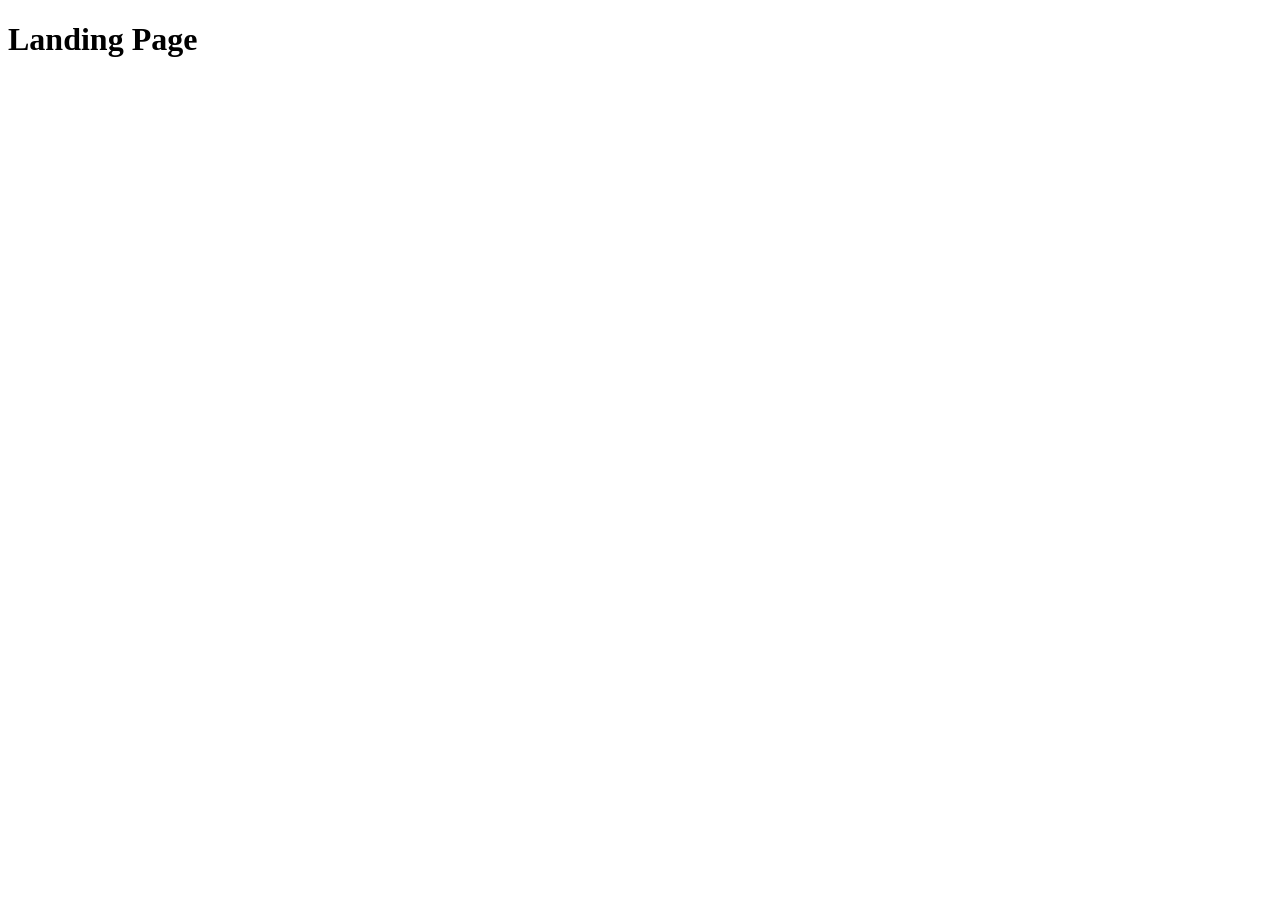
==== src/index.html @ 57944a40 "Initial commit" ====
<!DOCTYPE html>
<html lang="en">
  <head>
    <meta charset="UTF-8">
    <meta name="viewport" content="width=device-width, initial-scale=1.0">
    <title>Miami</title>
    <link rel="stylesheet" href="./styles/main.scss">
    <script src="scripts/main.js" defer></script>
  </head>
  <body>
    <h1>Landing Page</h1>
  </body>
</html>
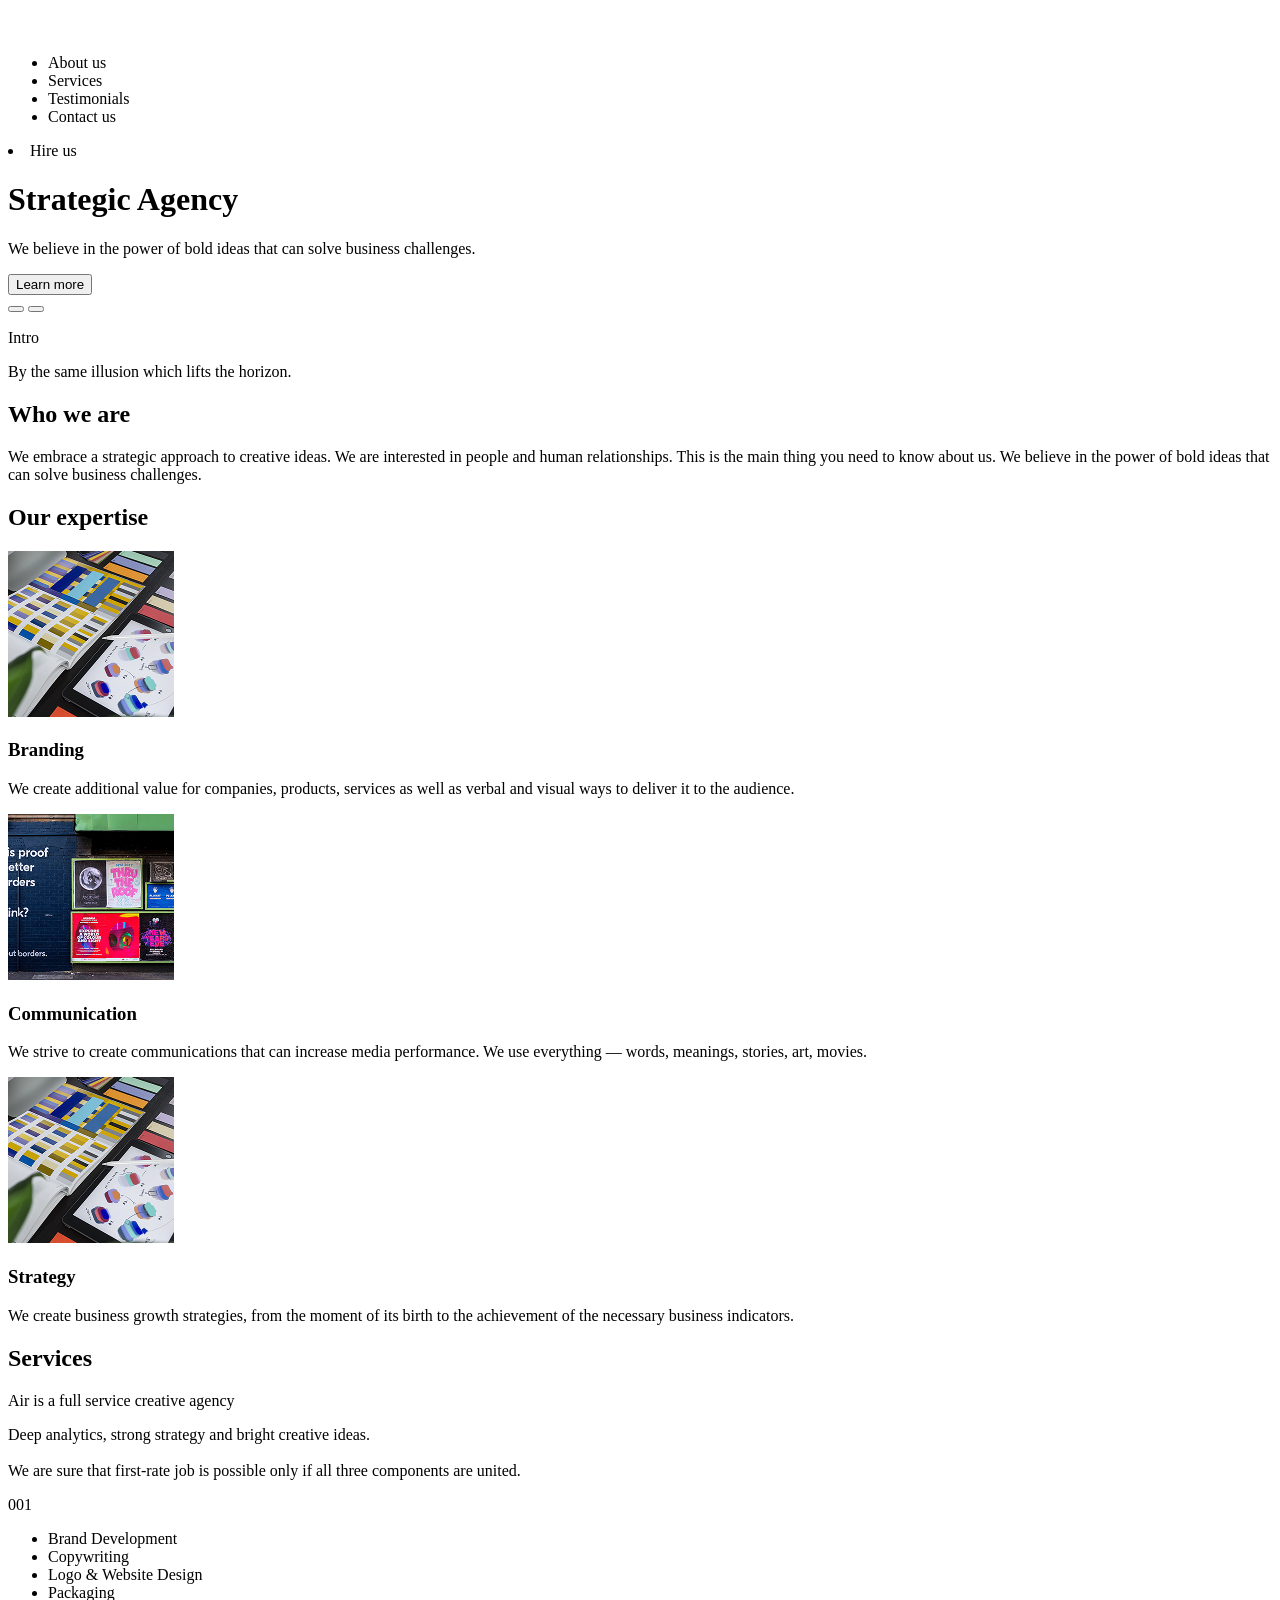
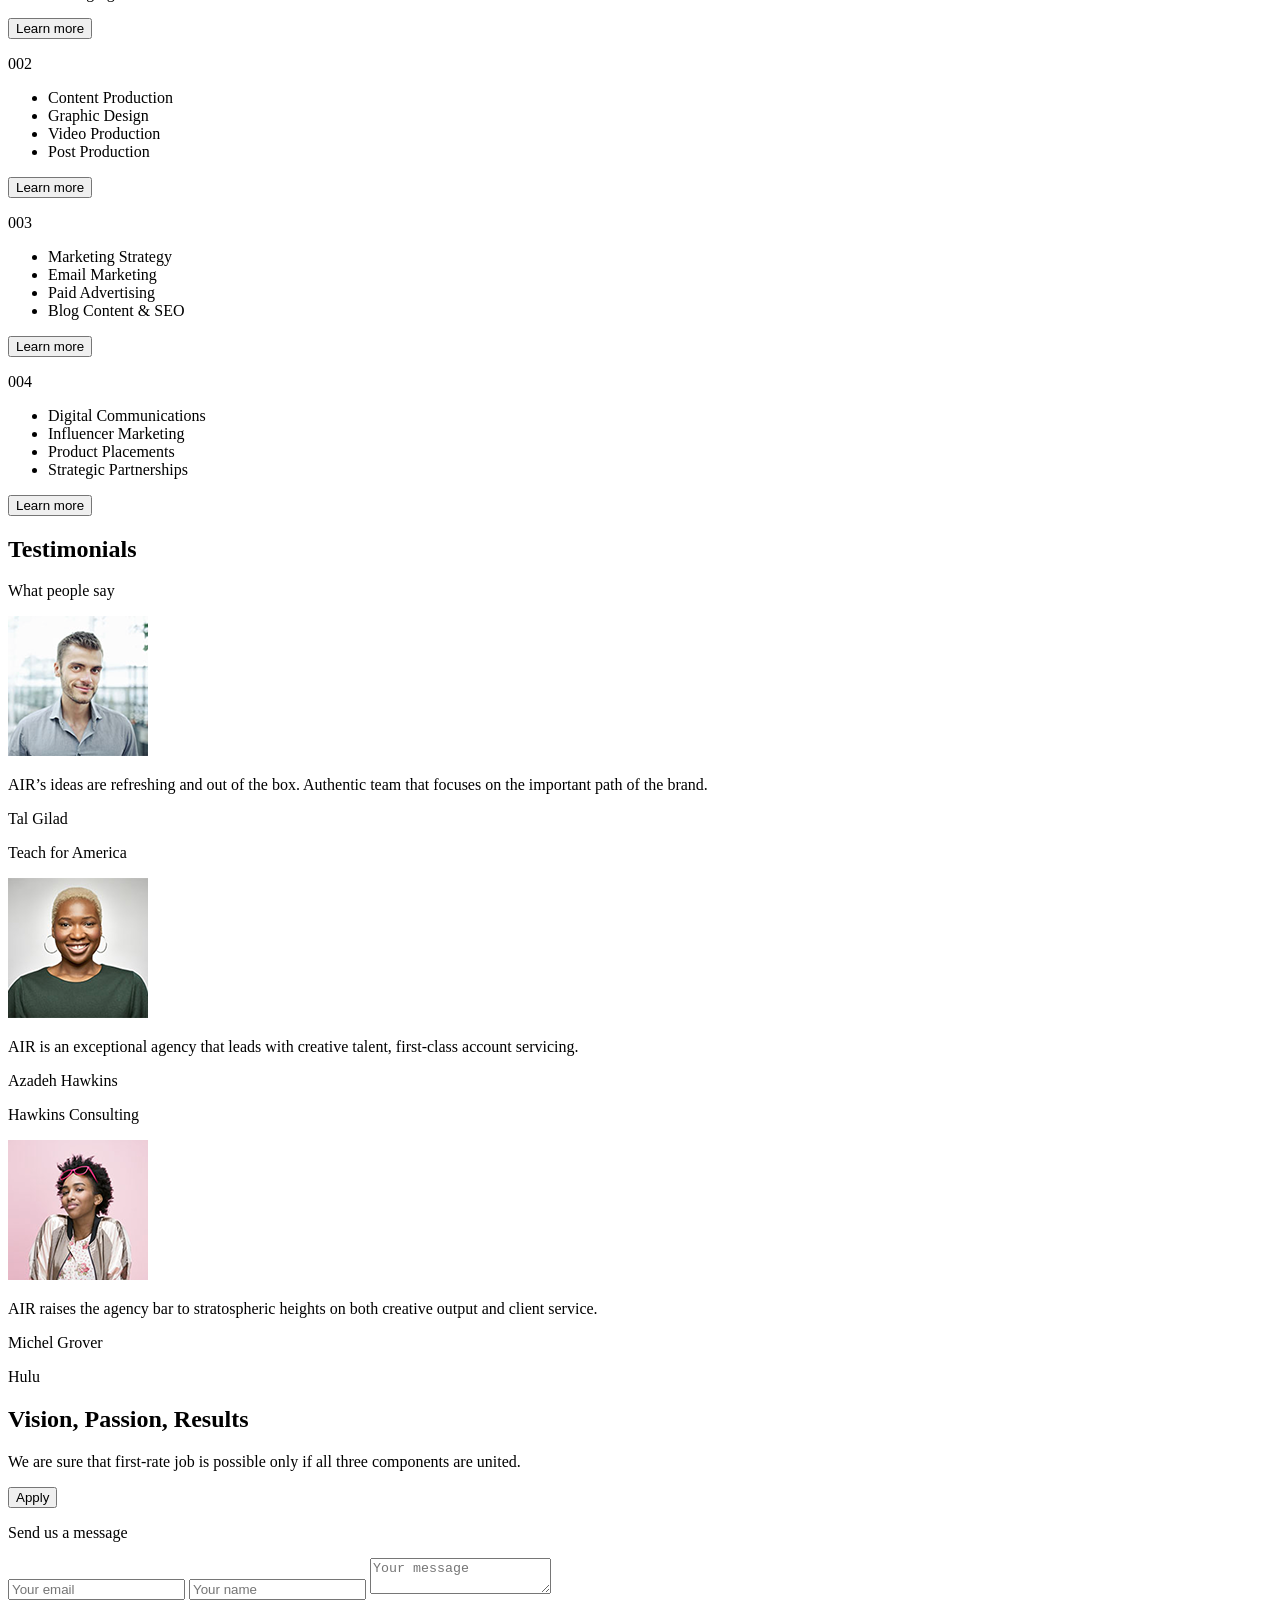
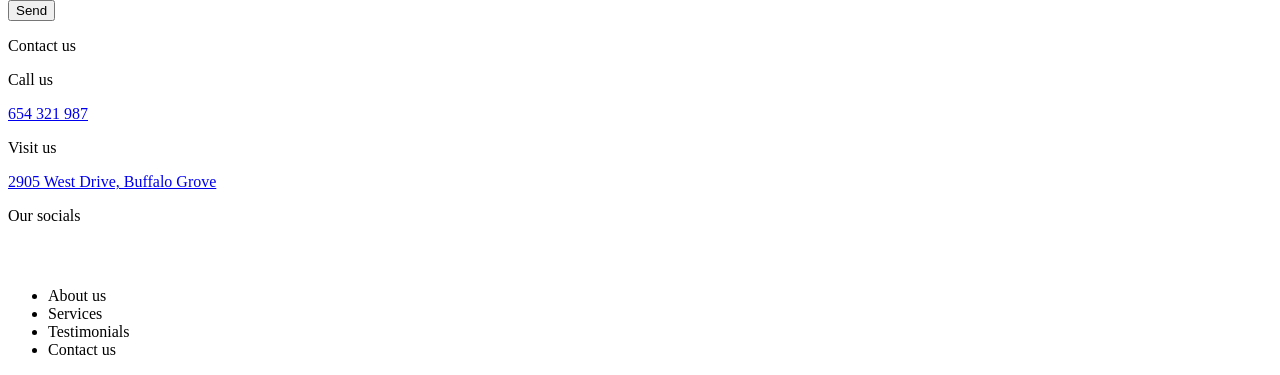
==== commit b17d8cd2: "Initial Commit" ====
--- a/src/index.html
+++ b/src/index.html
@@ -1,13 +1,386 @@
-<!DOCTYPE html>
+<!doctype html>
 <html lang="en">
   <head>
-    <meta charset="UTF-8">
-    <meta name="viewport" content="width=device-width, initial-scale=1.0">
-    <title>Miami</title>
-    <link rel="stylesheet" href="./styles/main.scss">
-    <script src="scripts/main.js" defer></script>
+    <meta charset="UTF-8" />
+    <meta
+      name="viewport"
+      content="width=device-width, initial-scale=1.0"
+    />
+    <title>Air</title>
+    <link
+      rel="stylesheet"
+      href="./styles/main.scss"
+    />
+    <link rel="icon" href="./images/logo/dia-logo.svg">
+
   </head>
   <body>
-    <h1>Landing Page</h1>
+    <nav class="navigation">
+      <div class="container">
+        <div class="navigation__content navigation__content--header">
+          <div class="navigation__left">
+            <a href="#" class="navigation__logo">
+              <img src="./images/logo/dia-logo.svg" alt="Air">
+            </a>
+            <a href="#" class="navigation__menu-button"></a>
+          </div>
+          <ul class="navigation__list navigation__list--header">
+            <li class="navigation__link navigation__link--about-us">About us</li>
+            <li class="navigation__link navigation__link--services">Services</li>
+            <li class="navigation__link navigation__link--testimonials">Testimonials</li>
+            <li class="navigation__link navigation__link--contact-us">Contact us</li>
+          </ul>
+          <li class="navigation__link navigation__link--underline navigation__link--hire-us">Hire us</li>
+        </div>
+      </div>
+    </nav>
+
+    <header class="header">
+      <div class="container">
+        <div class="header__content">
+          <div class="header__info">
+            <h1 class="header__title title">Strategic Agency</h1>
+            <p class="header__text text">We believe in the power of bold ideas that can solve business challenges.</p>
+            <button href="#" class="header__button button">Learn more</button>
+          </div>
+        </div>
+      </div>
+      <div class="header__slider">
+        <div class="header__slider-content">
+          <div class="header__arrows">
+            <button class="header__arrow header__arrow--left"></button>
+            <button class="header__arrow header__arrow--right"></button>
+          </div>
+          <div class="header__slider-info">
+            <p class="header__slider-title">Intro</p>
+            <p class="header__slider-text">By the same illusion which lifts the horizon.</p>
+          </div>
+        </div>
+      </div>
+    </header>
+
+    <main class="main">
+
+      <section class="about section">
+        <div class="container">
+          <h2 class="about__title section__title">Who we are</h2>
+          <p class="about__text section__text">We embrace a strategic approach to creative ideas. We are interested in people and human relationships. This is the main thing you need to know about us. We believe in the power of bold ideas that can solve business challenges.</p>
+        </div>
+      </section>
+
+      <section class="our-expertise section">
+        <div class="container">
+          <h2 class="our-expertise__title section__title">Our expertise</h2>
+          <div class="our-expertise__content">
+            <article class="our-expertise__card">
+              <img
+                src="./images/our-expertise/image-1.png"
+                alt="Branding"
+                class="our-expertise__image"
+              >
+              <h3 class="our-expertise__name">Branding</h3>
+              <p class="our-expertise__text">We create additional value for companies, products, services as well as verbal and visual ways to deliver it to the audience.</p>
+            </article>
+            <article class="our-expertise__card">
+              <img
+                src="./images/our-expertise/image-2.png"
+                alt="Branding"
+                class="our-expertise__image"
+              >
+              <h3 class="our-expertise__name">Communication</h3>
+              <p class="our-expertise__text">We strive to create communications that can increase media performance. We use everything — words, meanings, stories, art, movies.</p>
+            </article>
+            <article class="our-expertise__card">
+              <img
+                src="./images/our-expertise/image-1.png"
+                alt="Branding"
+                class="our-expertise__image"
+              >
+              <h3 class="our-expertise__name">Strategy</h3>
+              <p class="our-expertise__text">We create business growth strategies, from the moment of its birth to the achievement of the necessary business indicators.</p>
+            </article>
+          </div>
+        </div>
+      </section>
+
+      <section class="services section">
+        <div class="container">
+          <div class="services__content">
+            <div class="services__info">
+              <h2 class="services__title">Services</h2>
+              <p class="services__sub-title">Air is a full service creative agency</p>
+              <p class="services__text">Deep analytics, strong strategy and bright creative ideas.<br><br>We are sure that first-rate job is possible only if all three components are united.</p>
+            </div>
+            <div class="services__separator"></div>
+            <div class="services__column services__column--first">
+              <div class="services__card">
+                <p class="services__number">001</p>
+                <ul class="services__list">
+                  <li class="services__item">Brand Development</li>
+                  <li class="services__item">Copywriting</li>
+                  <li class="services__item">Logo & Website Design</li>
+                  <li class="services__item">Packaging</li>
+                </ul>
+                <button href="#" class="services__link">Learn more</button>
+              </div>
+              <div class="services__card">
+                <p class="services__number">002</p>
+                <ul class="services__list">
+                  <li class="services__item">Сontent Production</li>
+                  <li class="services__item">Graphic Design</li>
+                  <li class="services__item">Video Production</li>
+                  <li class="services__item">Post Production</li>
+                </ul>
+                <button href="#" class="services__link">Learn more</button>
+              </div>
+            </div>
+
+            <div class="services__column services__column--second">
+              <div class="services__card">
+                <p class="services__number">003</p>
+                <ul class="services__list">
+                  <li class="services__item">Marketing Strategy</li>
+                  <li class="services__item">Email Marketing</li>
+                  <li class="services__item">Paid Advertising</li>
+                  <li class="services__item">Blog Content & SEO</li>
+                </ul>
+                <button href="#" class="services__link">Learn more</button>
+              </div>
+              <div class="services__card">
+                <p class="services__number">004</p>
+                <ul class="services__list">
+                  <li class="services__item">Digital Communications</li>
+                  <li class="services__item">Influencer Marketing</li>
+                  <li class="services__item">Product Placements</li>
+                  <li class="services__item">Strategic Partnerships</li>
+                </ul>
+                <button href="#" class="services__link">Learn more</button>
+              </div>
+            </div>
+          </div>
+        </div>
+      </section>
+
+      <section class="testimonials">
+        <div class="container">
+          <div class="testimonials__content">
+            <div class="testimonials__info">
+              <h2 class="testimonials__title">Testimonials</h2>
+              <p class="testimonials__sub-title">What people say</p>
+            </div>
+
+            <div class="testimonials__cards">
+              <div class="testimonials__card person-card">
+                <div class="person-card__photo">
+                  <img
+                    src="./images/testimonials/testimonial-ava-1.jpg"
+                    class="person-card__image"
+                    alt="Tal Gilad"
+                  >
+                </div>
+                <p class="person-card__quote">AIR’s ideas are refreshing and out of the box. Authentic team that focuses on the important path of the brand.</p>
+                <p class="person-card__name">Tal Gilad</p>
+                <p class="person-card__status">Teach for America</p>
+              </div>
+
+              <div class="testimonials__card person-card">
+                <div class="person-card__photo">
+                  <img
+                    src="./images/testimonials/testimonial-ava-2.jpg"
+                    class="person-card__image"
+                    alt="Tal Gilad"
+                  >
+                </div>
+                <p class="person-card__quote">AIR is an exceptional agency that leads with creative talent, first-class account servicing.</p>
+                <p class="person-card__name">Azadeh Hawkins</p>
+                <p class="person-card__status">Hawkins Consulting</p>
+              </div>
+
+              <div class="testimonials__card person-card">
+                <div class="person-card__photo">
+                  <img
+                    src="./images/testimonials/testimonial-ava-3.jpg"
+                    class="person-card__image"
+                    alt="Tal Gilad"
+                  >
+                </div>
+                <p class="person-card__quote">AIR raises the agency bar to stratospheric heights on both creative output and client service.</p>
+                <p class="person-card__name">Michel Grover</p>
+                <p class="person-card__status">Hulu</p>
+              </div>
+            </div>
+          </div>
+        </div>
+      </section>
+
+      <section class="hire-us section">
+        <div class="container">
+          <div class="hire-us__content">
+            <h2 class="hire-us__title">Vision, Passion, Results</h2>
+            <p class="hire-us__text">We are sure that first-rate job is possible only if all three components are united.</p>
+            <button href="#" class="hire-us__button button">Apply</button>
+          </div>
+        </div>
+      </section>
+    </main>
+
+    <footer class="footer">
+      <div class="container">
+        <div class="footer__content">
+          <form
+            action="#"
+            class="footer__form"
+            method="post"
+            onsubmit="this.reset(); return false;"
+          >
+            <p class="footer__title">Send us a message</p>
+            <div class="footer__inputs">
+              <input
+                type="email"
+                name="email"
+                placeholder="Your email"
+                class="footer__input"
+                required
+              >
+              <input
+                type="name"
+                name="name"
+                placeholder="Your name"
+                class="footer__input"
+                required
+              >
+              <textarea
+                type="text"
+                name="message"
+                placeholder="Your message"
+                class="footer__input footer__input--textarea"
+                required
+              ></textarea>
+            </div>
+            <button
+              type="submit"
+              name="submit"
+              class="footer_button button"
+            >
+              Send
+            </button>
+          </form>
+
+          <div class="footer__contact-us">
+            <p class="footer__title">Contact us</p>
+
+            <div class="footer__contacts">
+              <div class="footer__contact">
+                <p class="footer__sub-link">Call us</p>
+                <a href="tel:+654321987" class="footer__link">654 321 987</a>
+              </div>
+              <div class="footer__contact">
+                <p class="footer__sub-link">Visit us</p>
+                <a
+                  href="https://maps.app.goo.gl/8i2NvpD5Xmbq2o8bA"
+                  class="footer__link"
+                  target="_blank"
+                >
+                  2905 West Drive, Buffalo Grove
+                </a>
+              </div>
+              <div class="footer__contact">
+                <p class="footer__sub-link">Our socials</p>
+                <div class="footer__socials">
+                  <a
+                    href="https://www.facebook.com/"
+                    target="_blank"
+                    class="footer__social-link footer__social-link--facebook"
+                  >
+                  </a>
+                  <a
+                  href="https://x.com/"
+                  target="_blank"
+                  class="footer__social-link footer__social-link--twitter"
+                  >
+                  </a>
+                  <a
+                    href="http://instagram.com/"
+                    target="_blank"
+                    class="footer__social-link footer__social-link--instagram"
+                  >
+                  </a>
+                </div>
+              </div>
+            </div>
+          </div>
+        </div>
+      </div>
+      <nav class="footer__navigation navigation">
+        <div class="container">
+          <div class="navigation__content navigation__content--footer">
+            <a href="#" class="logo-link">
+              <img src="./images/logo/dia-logo.svg" alt="Air">
+            </a>
+            <ul class="navigation__list navigation__list--footer">
+              <li class="navigation__link navigation__link--about-us">About us</li>
+              <li class="navigation__link navigation__link--services">Services</li>
+              <li class="navigation__link navigation__link--testimonials">Testimonials</li>
+              <li class="navigation__link navigation__link--contact-us">Contact us</li>
+            </ul>
+          </div>
+        </div>
+      </nav>
+    </footer>
+    <script defer>
+      'use strict';
+
+      function scrollTo(block) {
+        document
+        .querySelector(block)
+        .scrollIntoView({ block: 'center', behavior: 'smooth' });
+
+      }
+
+      const aboutUs = document.querySelectorAll('.navigation__link--about-us');
+      const services = document.querySelectorAll('.navigation__link--services');
+      const testimonials = document.querySelectorAll('.navigation__link--testimonials');
+      const contactUs = document.querySelectorAll('.navigation__link--contact-us');
+      const hireUs = document.querySelectorAll('.navigation__link--hire-us');
+      const hireUsButton = document.querySelectorAll('.hire-us__button');
+
+      const servicesLink = document.querySelectorAll('.services__link');
+      const headerButton = document.querySelectorAll('.header__button');
+
+      aboutUs.forEach(item => {item.addEventListener('click', () => {scrollTo('.about')})});
+      services.forEach(item => {item.addEventListener('click', () => {scrollTo('.services')})});
+      testimonials.forEach(item => {item.addEventListener('click', () => {scrollTo('.testimonials')})});
+      contactUs.forEach(item => {item.addEventListener('click', () => {scrollTo('.footer__contact-us')})});
+      hireUs.forEach(item => {item.addEventListener('click', () => {scrollTo('.footer__contact-us')})});
+      hireUsButton.forEach(item => {item.addEventListener('click', () => {scrollTo('.footer__contact-us')})});
+      servicesLink.forEach(item => {item.addEventListener('click', () => {scrollTo('.our-expertise')})});
+      headerButton.forEach(item => {item.addEventListener('click', () => {scrollTo('.our-expertise')})});
+
+
+      const sliderLeftButton = document.querySelector('.header__arrow--left');
+      const sliderRightButton = document.querySelector('.header__arrow--right');
+      const headerSlider = document.querySelector('.header__slider');
+
+      function setSliderImage(number) {
+        headerSlider.style.backgroundImage = `url(\'https://ggylyon.github.io/layout_dia/images/slider/slide-img-${number}.jpg\')`;
+      }
+
+      setSliderImage(1);
+      let imageNumber = 1;
+      let maxImageNumber = 4;
+      let minImageNumber = 1;
+
+      sliderLeftButton.addEventListener('click', () => {
+        if (imageNumber - 1 < minImageNumber) imageNumber = maxImageNumber;
+        else imageNumber--;
+        setSliderImage(imageNumber);
+      });
+
+      sliderRightButton.addEventListener('click', () => {
+        if (imageNumber + 1 > maxImageNumber) imageNumber = minImageNumber;
+        else imageNumber++;
+        setSliderImage(imageNumber);
+      });
+    </script>
   </body>
 </html>
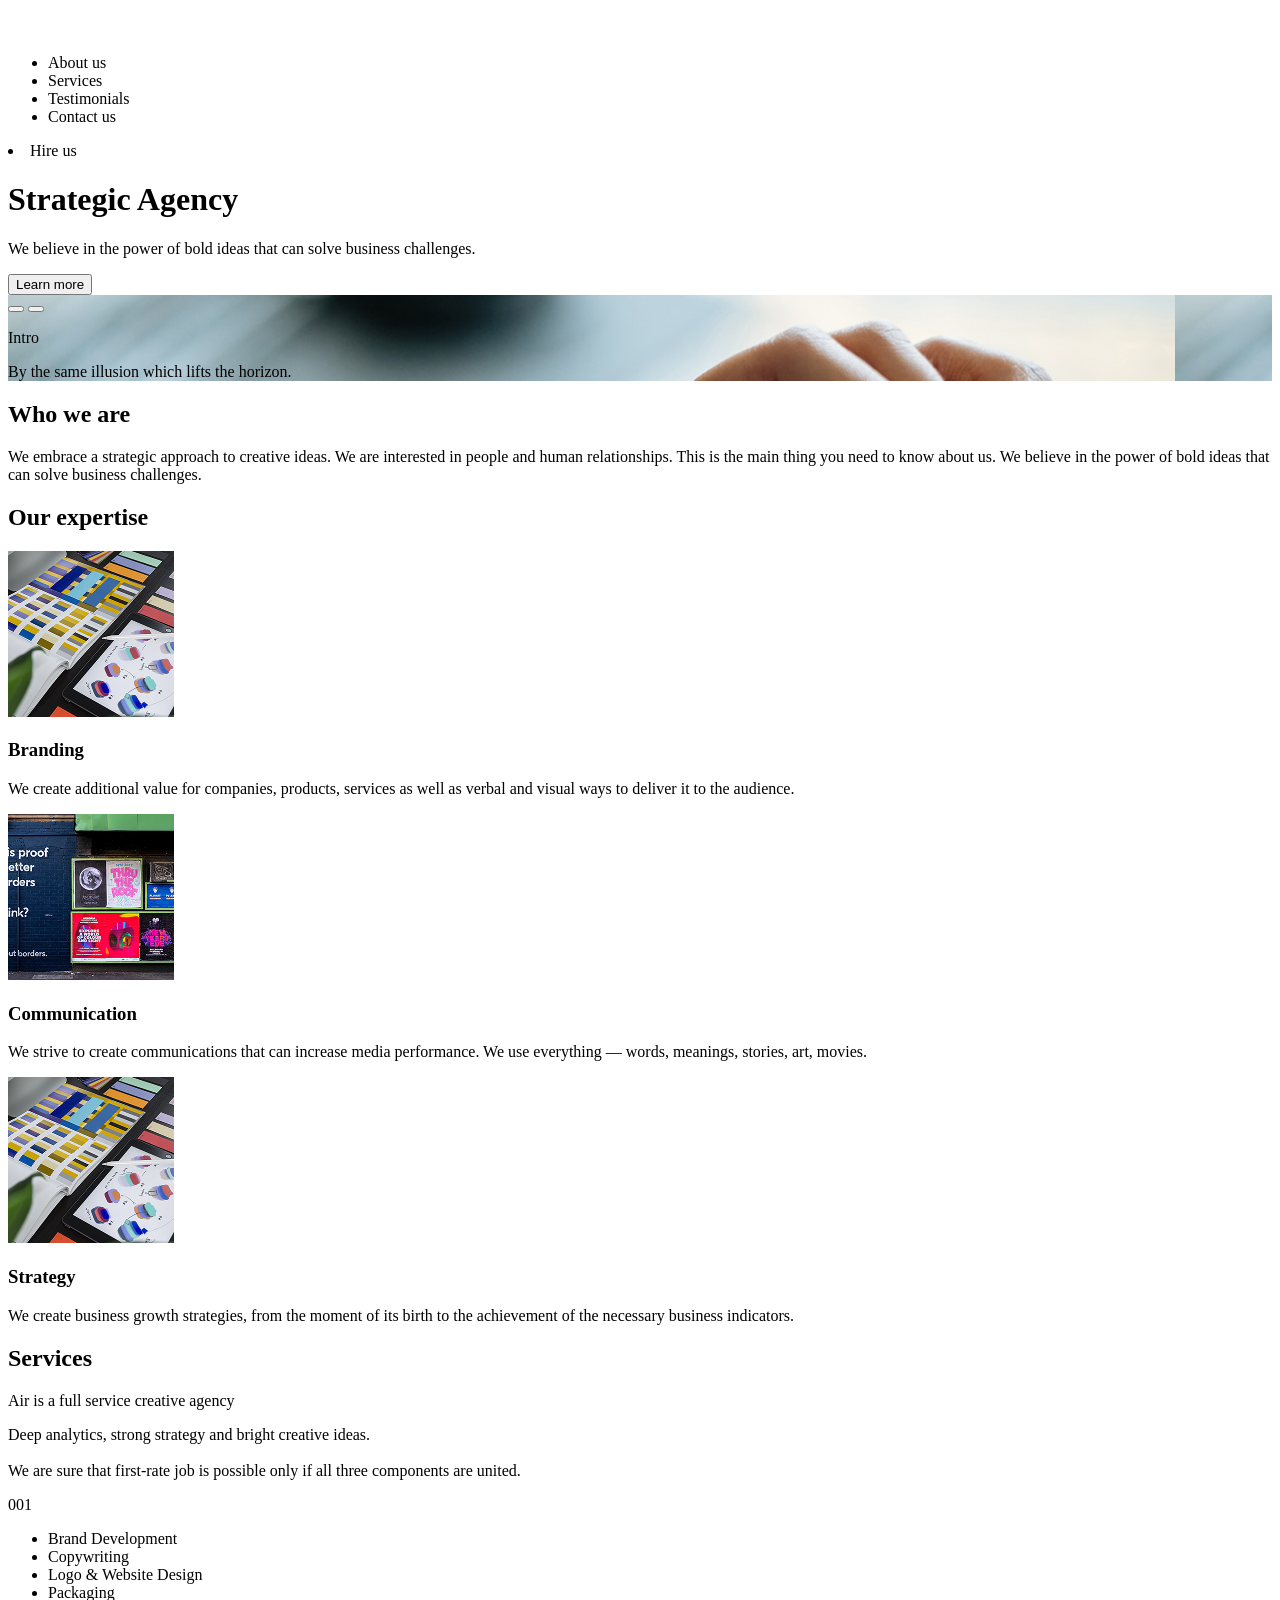
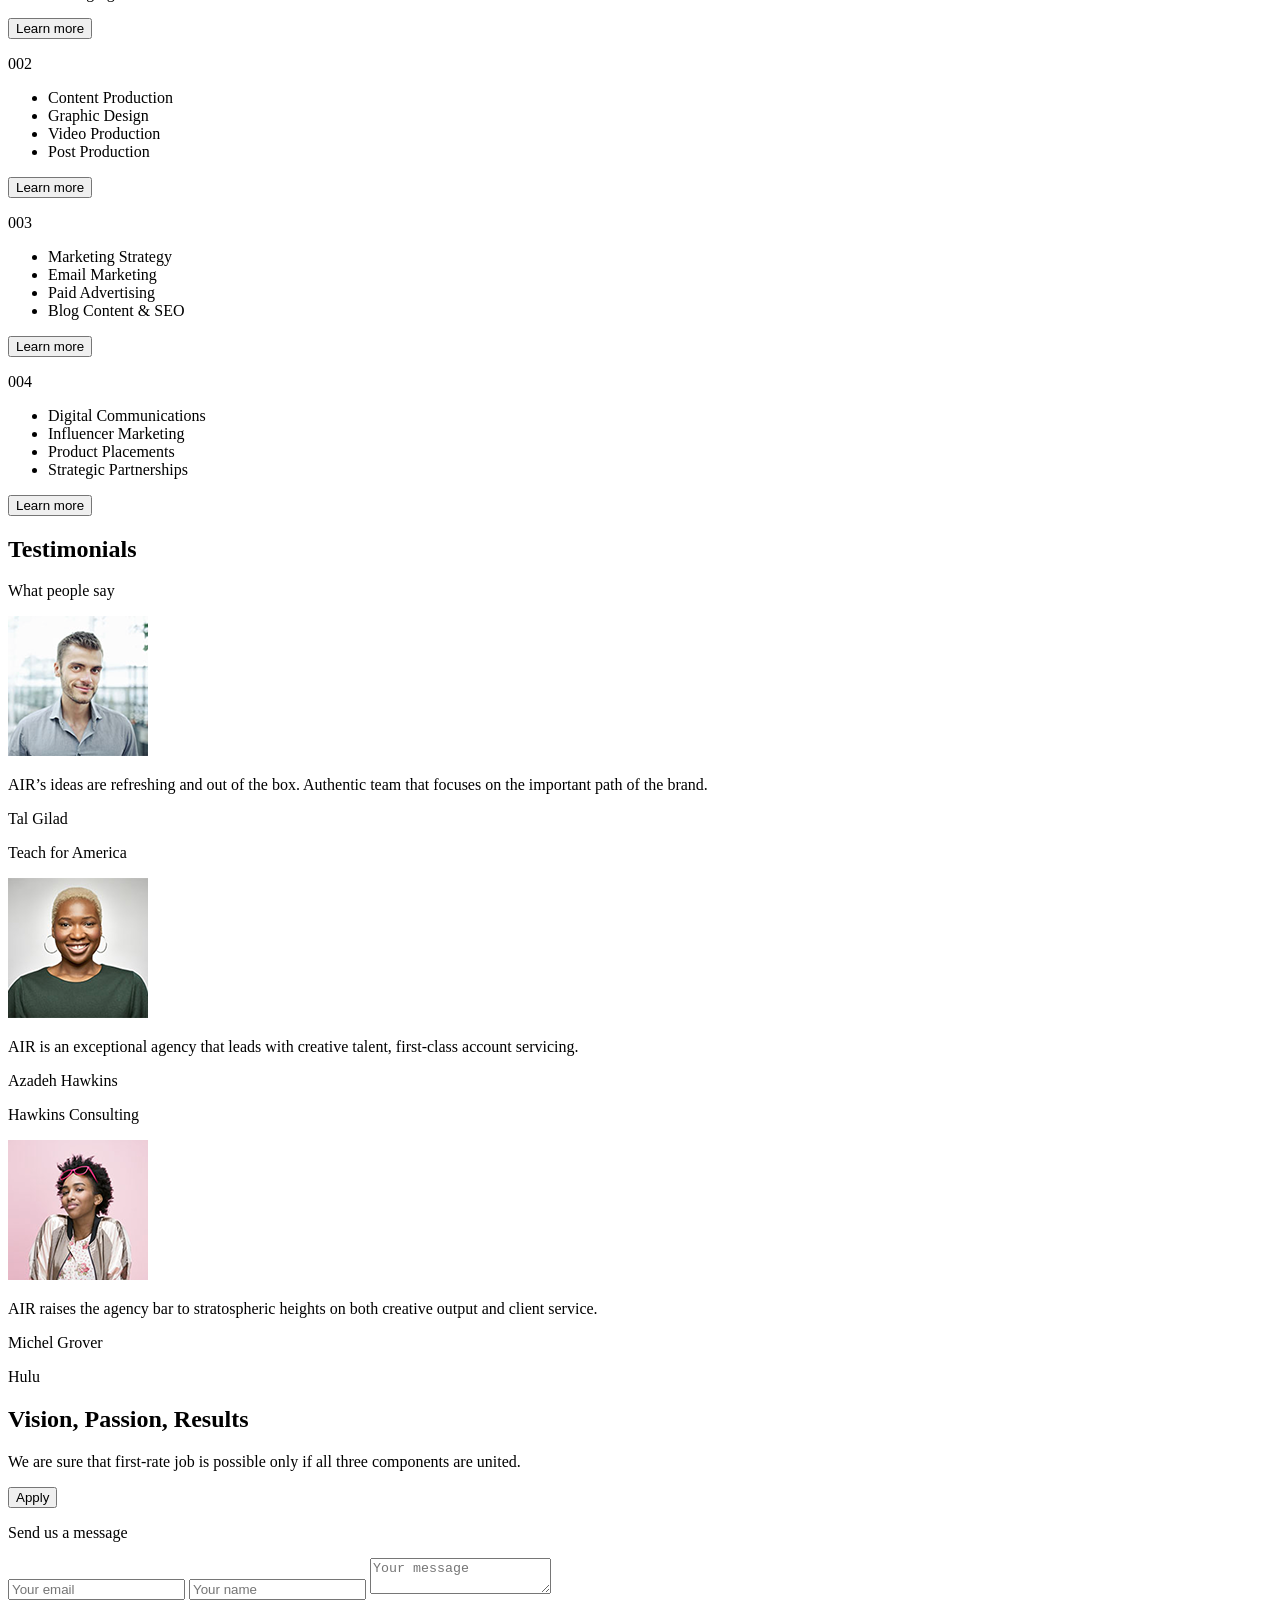
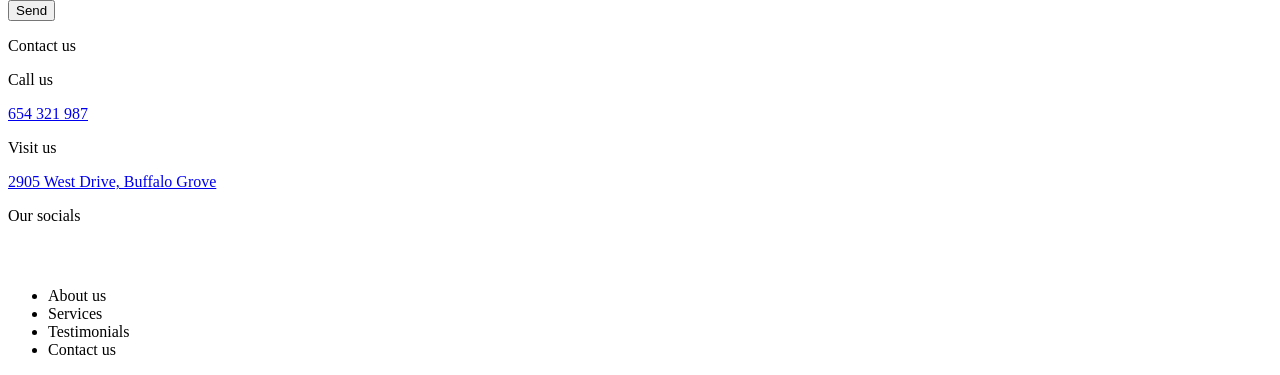
==== commit 6d15b769: "Initial Commit" ====
--- a/src/index.html
+++ b/src/index.html
@@ -2,17 +2,10 @@
 <html lang="en">
   <head>
     <meta charset="UTF-8" />
-    <meta
-      name="viewport"
-      content="width=device-width, initial-scale=1.0"
-    />
+    <meta name="viewport" content="width=device-width, initial-scale=1.0" />
     <title>Air</title>
-    <link
-      rel="stylesheet"
-      href="./styles/main.scss"
-    />
-    <link rel="icon" href="./images/logo/dia-logo.svg">
-
+    <link rel="stylesheet" href="./styles/main.scss" />
+    <link rel="icon" href="./images/logo/dia-logo.svg" />
   </head>
   <body>
     <nav class="navigation">
@@ -20,17 +13,29 @@
         <div class="navigation__content navigation__content--header">
           <div class="navigation__left">
             <a href="#" class="navigation__logo">
-              <img src="./images/logo/dia-logo.svg" alt="Air">
+              <img src="./images/logo/dia-logo.svg" alt="Air" />
             </a>
             <a href="#" class="navigation__menu-button"></a>
           </div>
           <ul class="navigation__list navigation__list--header">
-            <li class="navigation__link navigation__link--about-us">About us</li>
-            <li class="navigation__link navigation__link--services">Services</li>
-            <li class="navigation__link navigation__link--testimonials">Testimonials</li>
-            <li class="navigation__link navigation__link--contact-us">Contact us</li>
+            <li class="navigation__link navigation__link--about-us">
+              About us
+            </li>
+            <li class="navigation__link navigation__link--services">
+              Services
+            </li>
+            <li class="navigation__link navigation__link--testimonials">
+              Testimonials
+            </li>
+            <li class="navigation__link navigation__link--contact-us">
+              Contact us
+            </li>
           </ul>
-          <li class="navigation__link navigation__link--underline navigation__link--hire-us">Hire us</li>
+          <li
+            class="navigation__link navigation__link--underline navigation__link--hire-us"
+          >
+            Hire us
+          </li>
         </div>
       </div>
     </nav>
@@ -40,7 +45,10 @@
         <div class="header__content">
           <div class="header__info">
             <h1 class="header__title title">Strategic Agency</h1>
-            <p class="header__text text">We believe in the power of bold ideas that can solve business challenges.</p>
+            <p class="header__text text">
+              We believe in the power of bold ideas that can solve business
+              challenges.
+            </p>
             <button href="#" class="header__button button">Learn more</button>
           </div>
         </div>
@@ -53,18 +61,24 @@
           </div>
           <div class="header__slider-info">
             <p class="header__slider-title">Intro</p>
-            <p class="header__slider-text">By the same illusion which lifts the horizon.</p>
+            <p class="header__slider-text">
+              By the same illusion which lifts the horizon.
+            </p>
           </div>
         </div>
       </div>
     </header>
 
     <main class="main">
-
       <section class="about section">
         <div class="container">
           <h2 class="about__title section__title">Who we are</h2>
-          <p class="about__text section__text">We embrace a strategic approach to creative ideas. We are interested in people and human relationships. This is the main thing you need to know about us. We believe in the power of bold ideas that can solve business challenges.</p>
+          <p class="about__text section__text">
+            We embrace a strategic approach to creative ideas. We are interested
+            in people and human relationships. This is the main thing you need
+            to know about us. We believe in the power of bold ideas that can
+            solve business challenges.
+          </p>
         </div>
       </section>
 
@@ -77,27 +91,37 @@
                 src="./images/our-expertise/image-1.png"
                 alt="Branding"
                 class="our-expertise__image"
-              >
+              />
               <h3 class="our-expertise__name">Branding</h3>
-              <p class="our-expertise__text">We create additional value for companies, products, services as well as verbal and visual ways to deliver it to the audience.</p>
+              <p class="our-expertise__text">
+                We create additional value for companies, products, services as
+                well as verbal and visual ways to deliver it to the audience.
+              </p>
             </article>
             <article class="our-expertise__card">
               <img
                 src="./images/our-expertise/image-2.png"
                 alt="Branding"
                 class="our-expertise__image"
-              >
+              />
               <h3 class="our-expertise__name">Communication</h3>
-              <p class="our-expertise__text">We strive to create communications that can increase media performance. We use everything — words, meanings, stories, art, movies.</p>
+              <p class="our-expertise__text">
+                We strive to create communications that can increase media
+                performance. We use everything — words, meanings, stories, art,
+                movies.
+              </p>
             </article>
             <article class="our-expertise__card">
               <img
                 src="./images/our-expertise/image-1.png"
                 alt="Branding"
                 class="our-expertise__image"
-              >
+              />
               <h3 class="our-expertise__name">Strategy</h3>
-              <p class="our-expertise__text">We create business growth strategies, from the moment of its birth to the achievement of the necessary business indicators.</p>
+              <p class="our-expertise__text">
+                We create business growth strategies, from the moment of its
+                birth to the achievement of the necessary business indicators.
+              </p>
             </article>
           </div>
         </div>
@@ -108,8 +132,14 @@
           <div class="services__content">
             <div class="services__info">
               <h2 class="services__title">Services</h2>
-              <p class="services__sub-title">Air is a full service creative agency</p>
-              <p class="services__text">Deep analytics, strong strategy and bright creative ideas.<br><br>We are sure that first-rate job is possible only if all three components are united.</p>
+              <p class="services__sub-title">
+                Air is a full service creative agency
+              </p>
+              <p class="services__text">
+                Deep analytics, strong strategy and bright creative ideas.<br /><br />We
+                are sure that first-rate job is possible only if all three
+                components are united.
+              </p>
             </div>
             <div class="services__separator"></div>
             <div class="services__column services__column--first">
@@ -176,9 +206,12 @@
                     src="./images/testimonials/testimonial-ava-1.jpg"
                     class="person-card__image"
                     alt="Tal Gilad"
-                  >
+                  />
                 </div>
-                <p class="person-card__quote">AIR’s ideas are refreshing and out of the box. Authentic team that focuses on the important path of the brand.</p>
+                <p class="person-card__quote">
+                  AIR’s ideas are refreshing and out of the box. Authentic team
+                  that focuses on the important path of the brand.
+                </p>
                 <p class="person-card__name">Tal Gilad</p>
                 <p class="person-card__status">Teach for America</p>
               </div>
@@ -189,9 +222,12 @@
                     src="./images/testimonials/testimonial-ava-2.jpg"
                     class="person-card__image"
                     alt="Tal Gilad"
-                  >
+                  />
                 </div>
-                <p class="person-card__quote">AIR is an exceptional agency that leads with creative talent, first-class account servicing.</p>
+                <p class="person-card__quote">
+                  AIR is an exceptional agency that leads with creative talent,
+                  first-class account servicing.
+                </p>
                 <p class="person-card__name">Azadeh Hawkins</p>
                 <p class="person-card__status">Hawkins Consulting</p>
               </div>
@@ -202,9 +238,12 @@
                     src="./images/testimonials/testimonial-ava-3.jpg"
                     class="person-card__image"
                     alt="Tal Gilad"
-                  >
+                  />
                 </div>
-                <p class="person-card__quote">AIR raises the agency bar to stratospheric heights on both creative output and client service.</p>
+                <p class="person-card__quote">
+                  AIR raises the agency bar to stratospheric heights on both
+                  creative output and client service.
+                </p>
                 <p class="person-card__name">Michel Grover</p>
                 <p class="person-card__status">Hulu</p>
               </div>
@@ -217,7 +256,10 @@
         <div class="container">
           <div class="hire-us__content">
             <h2 class="hire-us__title">Vision, Passion, Results</h2>
-            <p class="hire-us__text">We are sure that first-rate job is possible only if all three components are united.</p>
+            <p class="hire-us__text">
+              We are sure that first-rate job is possible only if all three
+              components are united.
+            </p>
             <button href="#" class="hire-us__button button">Apply</button>
           </div>
         </div>
@@ -241,14 +283,14 @@
                 placeholder="Your email"
                 class="footer__input"
                 required
-              >
+              />
               <input
                 type="name"
                 name="name"
                 placeholder="Your name"
                 class="footer__input"
                 required
-              >
+              />
               <textarea
                 type="text"
                 name="message"
@@ -294,9 +336,9 @@
                   >
                   </a>
                   <a
-                  href="https://x.com/"
-                  target="_blank"
-                  class="footer__social-link footer__social-link--twitter"
+                    href="https://x.com/"
+                    target="_blank"
+                    class="footer__social-link footer__social-link--twitter"
                   >
                   </a>
                   <a
@@ -315,72 +357,27 @@
         <div class="container">
           <div class="navigation__content navigation__content--footer">
             <a href="#" class="logo-link">
-              <img src="./images/logo/dia-logo.svg" alt="Air">
+              <img src="./images/logo/dia-logo.svg" alt="Air" />
             </a>
             <ul class="navigation__list navigation__list--footer">
-              <li class="navigation__link navigation__link--about-us">About us</li>
-              <li class="navigation__link navigation__link--services">Services</li>
-              <li class="navigation__link navigation__link--testimonials">Testimonials</li>
-              <li class="navigation__link navigation__link--contact-us">Contact us</li>
+              <li class="navigation__link navigation__link--about-us">
+                About us
+              </li>
+              <li class="navigation__link navigation__link--services">
+                Services
+              </li>
+              <li class="navigation__link navigation__link--testimonials">
+                Testimonials
+              </li>
+              <li class="navigation__link navigation__link--contact-us">
+                Contact us
+              </li>
             </ul>
           </div>
         </div>
       </nav>
     </footer>
-    <script defer>
-      'use strict';
-
-      function scrollTo(block) {
-        document
-        .querySelector(block)
-        .scrollIntoView({ block: 'center', behavior: 'smooth' });
-
-      }
-
-      const aboutUs = document.querySelectorAll('.navigation__link--about-us');
-      const services = document.querySelectorAll('.navigation__link--services');
-      const testimonials = document.querySelectorAll('.navigation__link--testimonials');
-      const contactUs = document.querySelectorAll('.navigation__link--contact-us');
-      const hireUs = document.querySelectorAll('.navigation__link--hire-us');
-      const hireUsButton = document.querySelectorAll('.hire-us__button');
-
-      const servicesLink = document.querySelectorAll('.services__link');
-      const headerButton = document.querySelectorAll('.header__button');
-
-      aboutUs.forEach(item => {item.addEventListener('click', () => {scrollTo('.about')})});
-      services.forEach(item => {item.addEventListener('click', () => {scrollTo('.services')})});
-      testimonials.forEach(item => {item.addEventListener('click', () => {scrollTo('.testimonials')})});
-      contactUs.forEach(item => {item.addEventListener('click', () => {scrollTo('.footer__contact-us')})});
-      hireUs.forEach(item => {item.addEventListener('click', () => {scrollTo('.footer__contact-us')})});
-      hireUsButton.forEach(item => {item.addEventListener('click', () => {scrollTo('.footer__contact-us')})});
-      servicesLink.forEach(item => {item.addEventListener('click', () => {scrollTo('.our-expertise')})});
-      headerButton.forEach(item => {item.addEventListener('click', () => {scrollTo('.our-expertise')})});
-
-
-      const sliderLeftButton = document.querySelector('.header__arrow--left');
-      const sliderRightButton = document.querySelector('.header__arrow--right');
-      const headerSlider = document.querySelector('.header__slider');
-
-      function setSliderImage(number) {
-        headerSlider.style.backgroundImage = `url(\'https://ggylyon.github.io/layout_dia/images/slider/slide-img-${number}.jpg\')`;
-      }
-
-      setSliderImage(1);
-      let imageNumber = 1;
-      let maxImageNumber = 4;
-      let minImageNumber = 1;
-
-      sliderLeftButton.addEventListener('click', () => {
-        if (imageNumber - 1 < minImageNumber) imageNumber = maxImageNumber;
-        else imageNumber--;
-        setSliderImage(imageNumber);
-      });
-
-      sliderRightButton.addEventListener('click', () => {
-        if (imageNumber + 1 > maxImageNumber) imageNumber = minImageNumber;
-        else imageNumber++;
-        setSliderImage(imageNumber);
-      });
-    </script>
+
+    <script type="module" src="./scripts/main.js"></script>
   </body>
 </html>
